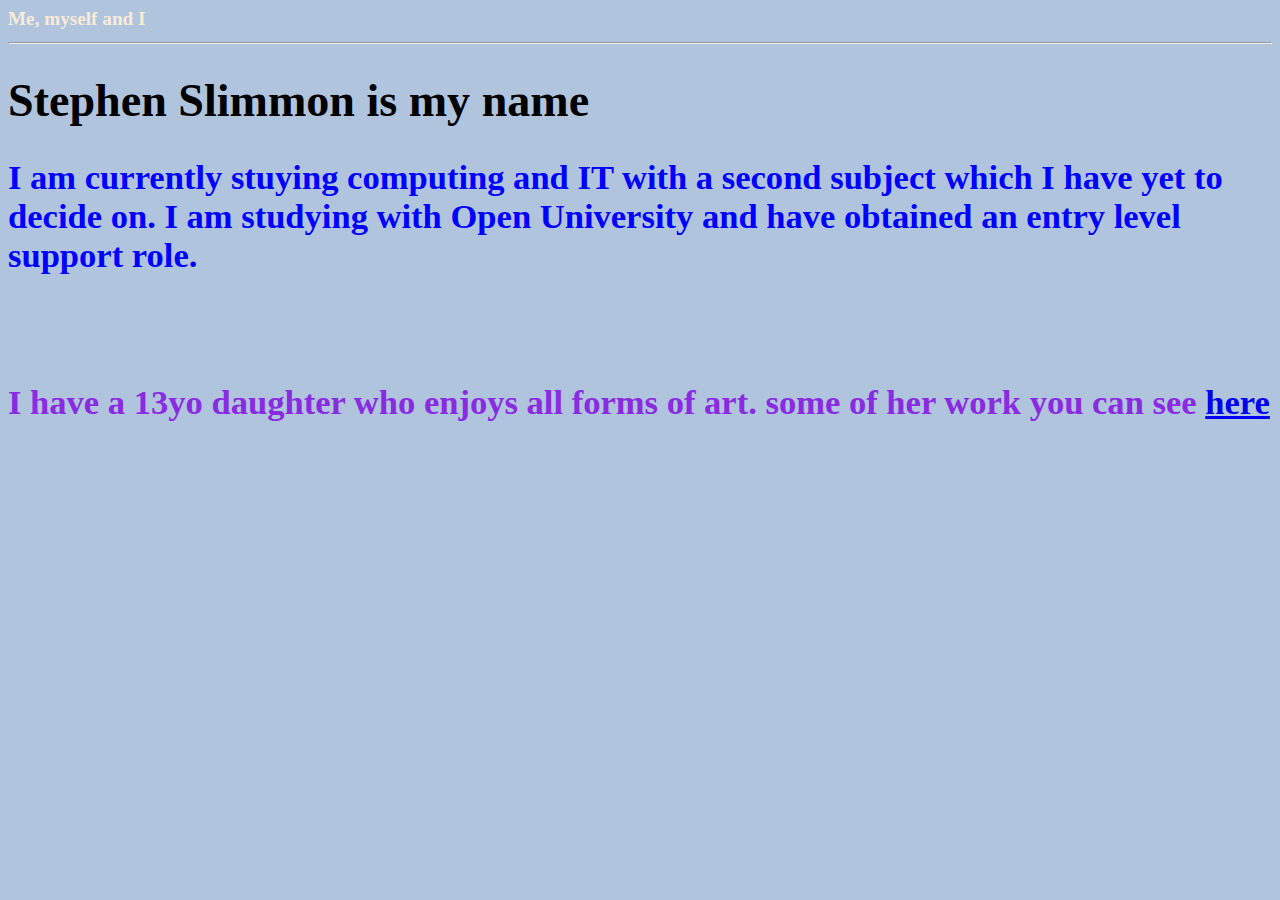
==== index.html @ f617b59f "Update index.html" ====
<html style="background-color:LightSteelBlue;">
	<head>
		<meta name="description" content="This is a website and C.V. about me."
		<title><b><big style="color:FAEBD7;">Me, myself and I</b><big/></title>
	<hr/>
	</head>
	<body>
		<header>
		<h1 style="color:Black;">Stephen Slimmon is my name</h1>
		<header/>
		<main>
		<p>
			<h2 style="color:Blue;">I am currently stuying computing and IT with a second subject which I have yet to decide on. I am studying with Open University and have obtained an entry level support role.<h2/>
			</p>
			</br>
					<p style="color:BlueViolet;">I have a 13yo daughter who enjoys all forms of art. some of her work you can see <a href="Eva's Art.html" target="_blank">here</a></p>
		<main/>
		<footer>
		<footer/>
			
	</body>
</html>
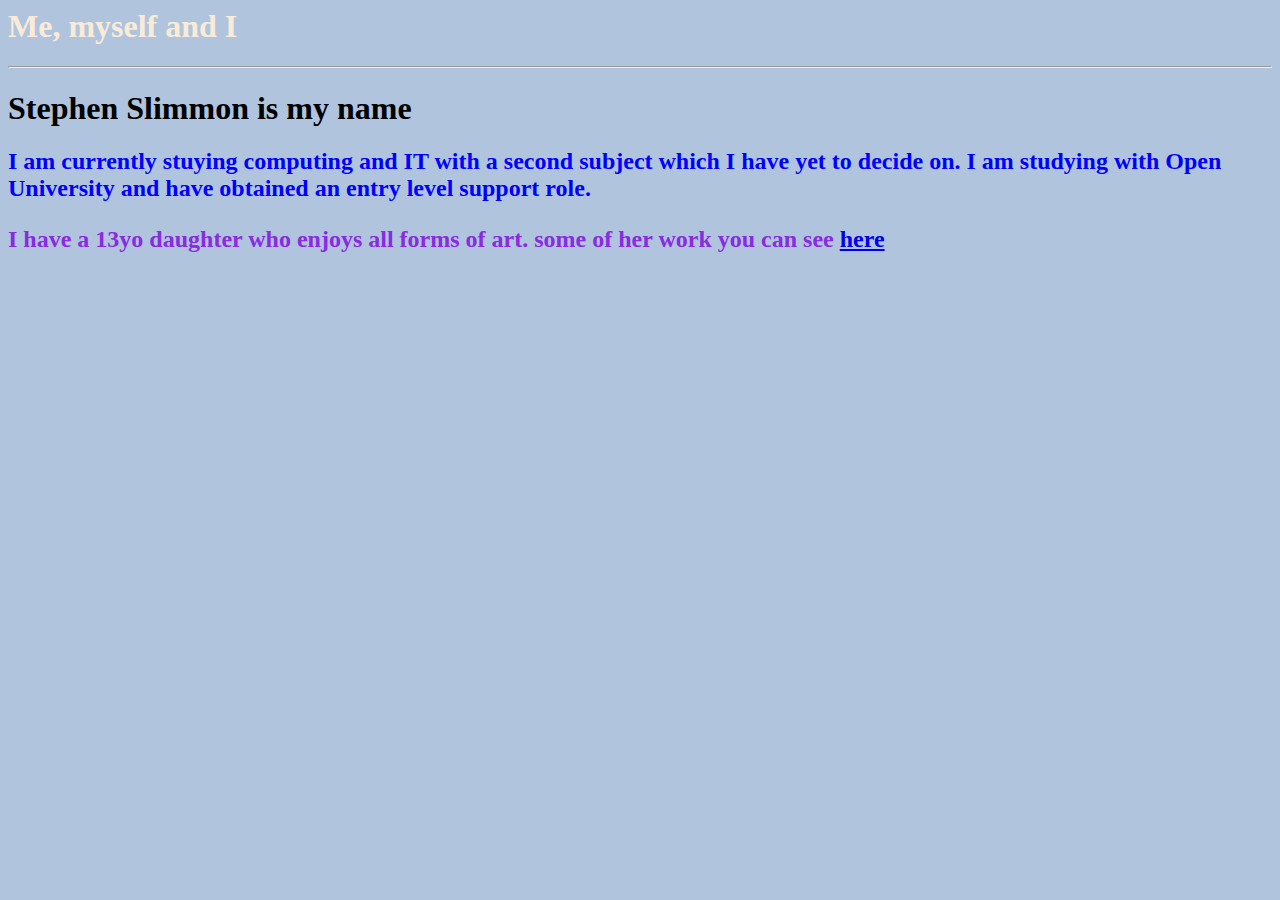
==== commit edfe86fa: "Update index.html" ====
--- a/index.html
+++ b/index.html
@@ -1,7 +1,7 @@
 <html style="background-color:LightSteelBlue;">
 	<head>
 		<meta name="description" content="This is a website and C.V. about me."
-		<title><b><big style="color:FAEBD7;">Me, myself and I</b><big/></title>
+		<title><b><h1 style="color:FAEBD7;">Me, myself and I</b></h2></title>
 	<hr/>
 	</head>
 	<body>
@@ -12,9 +12,8 @@
 		<p>
 			<h2 style="color:Blue;">I am currently stuying computing and IT with a second subject which I have yet to decide on. I am studying with Open University and have obtained an entry level support role.<h2/>
 			</p>
-			</br>
-					<p style="color:BlueViolet;">I have a 13yo daughter who enjoys all forms of art. some of her work you can see <a href="Eva's Art.html" target="_blank">here</a></p>
-		<main/>
+			<p style="color:BlueViolet;">I have a 13yo daughter who enjoys all forms of art. some of her work you can see <a href="Eva's Art.html" target="_blank">here</a></p>
+			
 		<footer>
 		<footer/>
 			
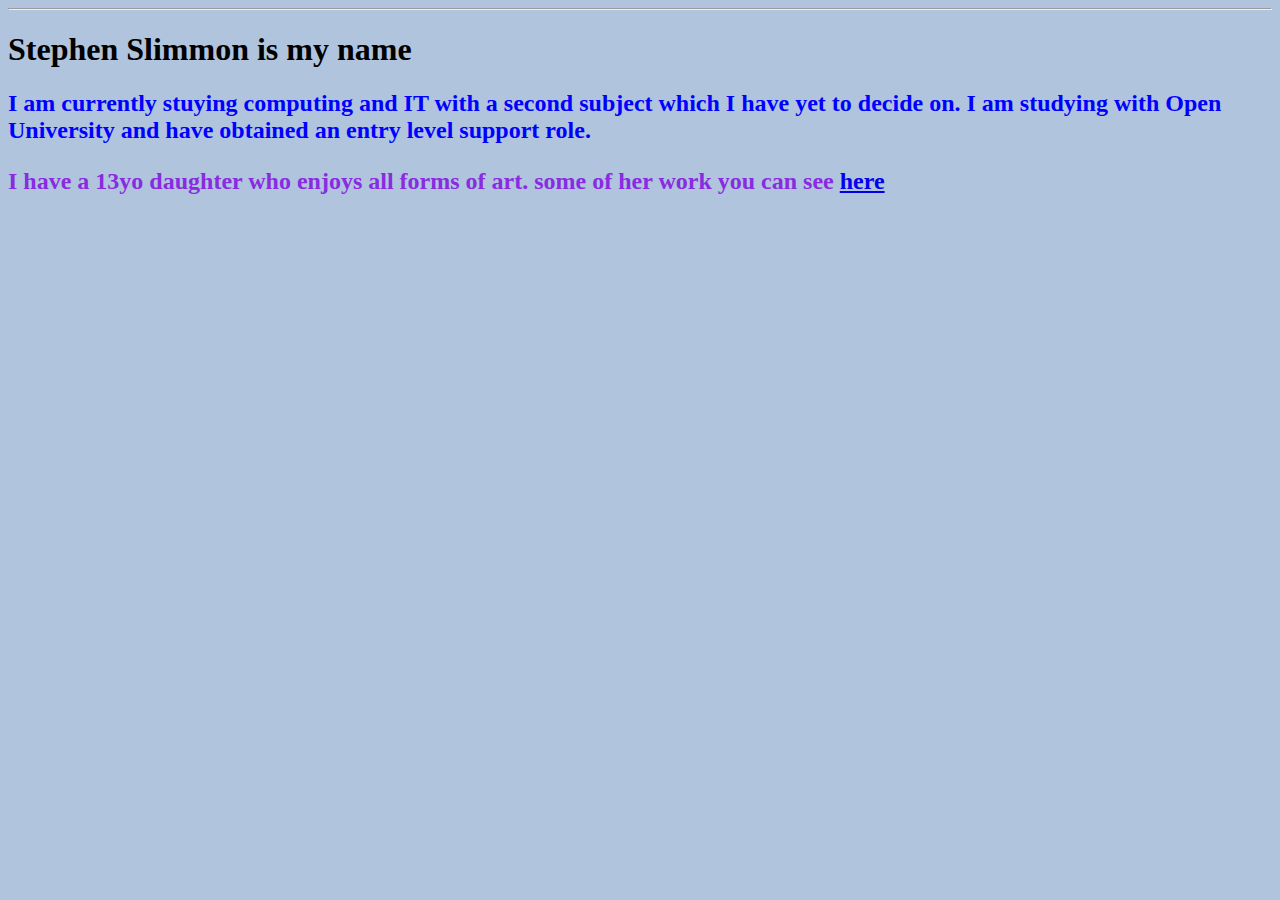
==== commit b73646c0: "Update index.html" ====
--- a/index.html
+++ b/index.html
@@ -1,13 +1,15 @@
 <html style="background-color:LightSteelBlue;">
 	<head>
-		<meta name="description" content="This is a website and C.V. about me."
-		<title><b><h1 style="color:FAEBD7;">Me, myself and I</b></h2></title>
+
+		<meta charset="UTF-8">
+		<meta name="description" content="This is a website and C.V. about me.">
+		<title><h1 style="color:FAEBD7;">Me, myself and I</h2></title>
 	<hr/>
 	</head>
 	<body>
 		<header>
 		<h1 style="color:Black;">Stephen Slimmon is my name</h1>
-		<header/>
+		</header>
 		<main>
 		<p>
 			<h2 style="color:Blue;">I am currently stuying computing and IT with a second subject which I have yet to decide on. I am studying with Open University and have obtained an entry level support role.<h2/>
@@ -15,7 +17,7 @@
 			<p style="color:BlueViolet;">I have a 13yo daughter who enjoys all forms of art. some of her work you can see <a href="Eva's Art.html" target="_blank">here</a></p>
 			
 		<footer>
-		<footer/>
+		</footer>
 			
 	</body>
 </html>
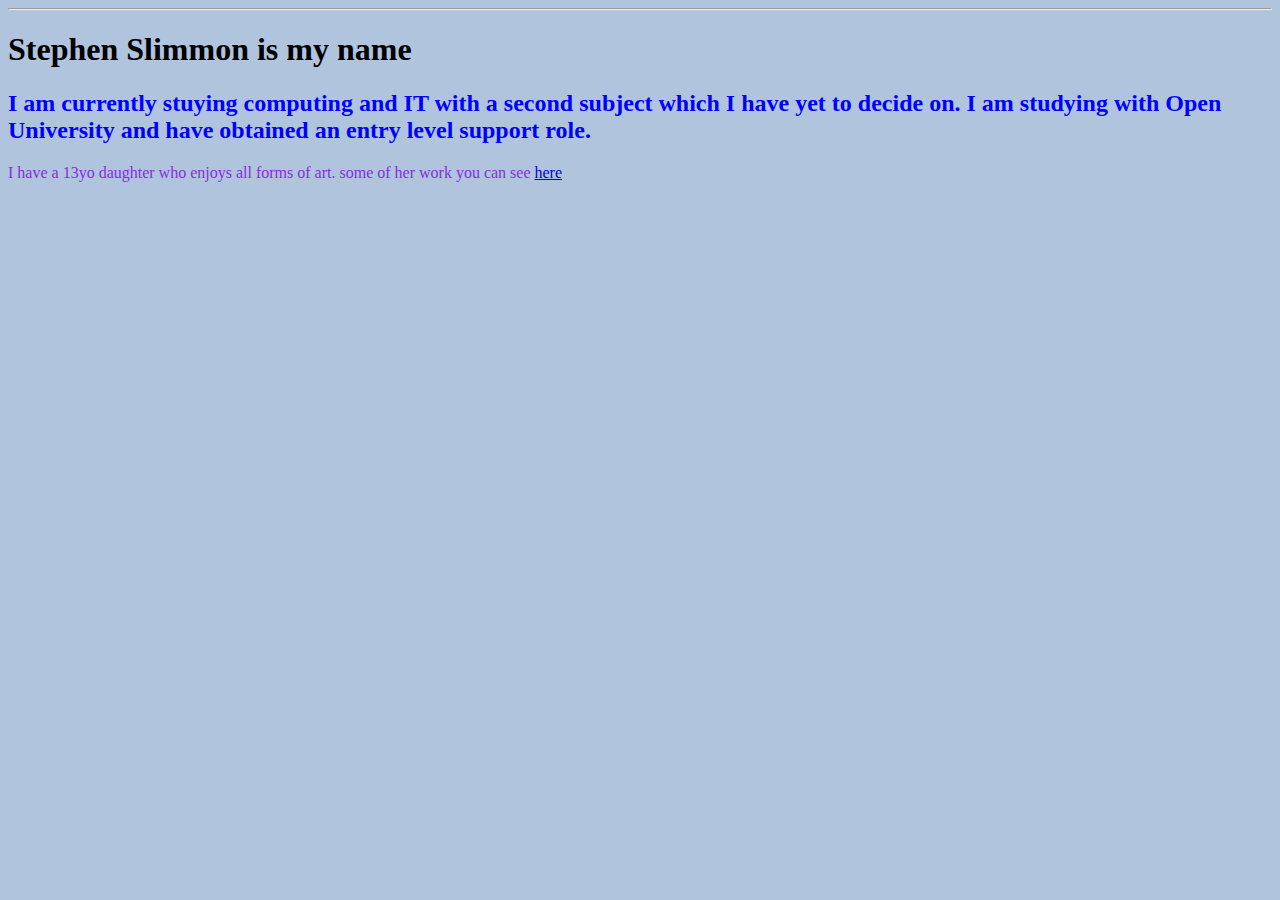
==== commit 489370e8: "Update index.html" ====
--- a/index.html
+++ b/index.html
@@ -3,7 +3,8 @@
 
 		<meta charset="UTF-8">
 		<meta name="description" content="This is a website and C.V. about me.">
-		<title><h1 style="color:FAEBD7;">Me, myself and I</h2></title>
+		<meta name="viewport" content="width=device-width, initial-scale=1.0">
+		<title><h1 style="color:FAEBD7;">Me, myself and I</h1></title>
 	<hr/>
 	</head>
 	<body>
@@ -12,7 +13,7 @@
 		</header>
 		<main>
 		<p>
-			<h2 style="color:Blue;">I am currently stuying computing and IT with a second subject which I have yet to decide on. I am studying with Open University and have obtained an entry level support role.<h2/>
+			<h2 style="color:Blue;">I am currently stuying computing and IT with a second subject which I have yet to decide on. I am studying with Open University and have obtained an entry level support role.</h2>
 			</p>
 			<p style="color:BlueViolet;">I have a 13yo daughter who enjoys all forms of art. some of her work you can see <a href="Eva's Art.html" target="_blank">here</a></p>
 			
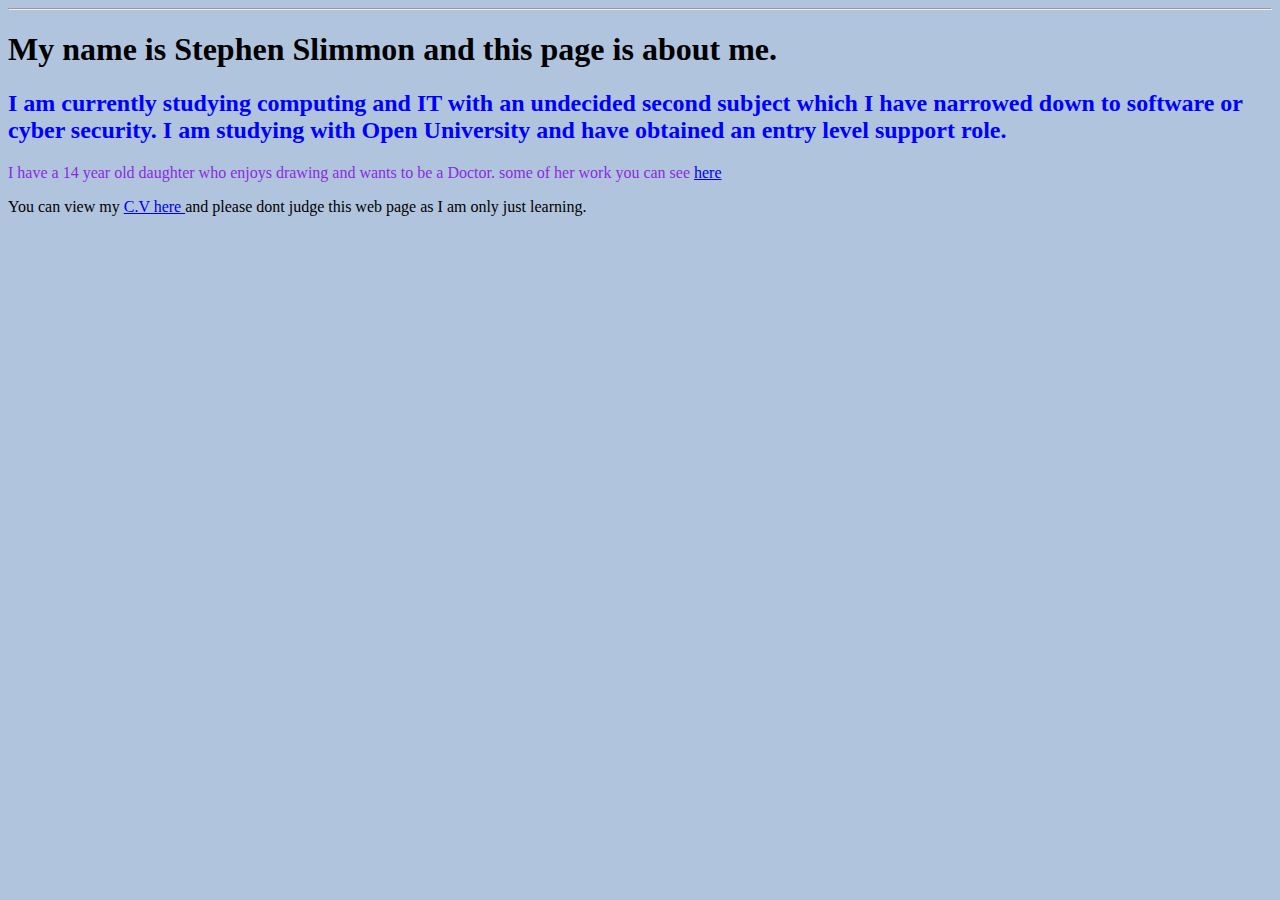
==== commit 6d738410: "cv added and update" ====
--- a/index.html
+++ b/index.html
@@ -4,18 +4,19 @@
 		<meta charset="UTF-8">
 		<meta name="description" content="This is a website and C.V. about me.">
 		<meta name="viewport" content="width=device-width, initial-scale=1.0">
-		<title><h1 style="color:FAEBD7;">Me, myself and I</h1></title>
+		<title style="color:AntiqueWhite;">Me, myself and I</title>
 	<hr/>
 	</head>
 	<body>
 		<header>
-		<h1 style="color:Black;">Stephen Slimmon is my name</h1>
+		<h1 style="color:Black;">My name is Stephen Slimmon and this page is about me.</h1>
 		</header>
 		<main>
 		<p>
-			<h2 style="color:Blue;">I am currently stuying computing and IT with a second subject which I have yet to decide on. I am studying with Open University and have obtained an entry level support role.</h2>
+			<h2 style="color:Blue;">I am currently studying computing and IT with an undecided second subject which I have narrowed down to software or cyber security. I am studying with Open University and have obtained an entry level support role.</h2>
 			</p>
-			<p style="color:BlueViolet;">I have a 13yo daughter who enjoys all forms of art. some of her work you can see <a href="Eva's Art.html" target="_blank">here</a></p>
+			<p style="color:BlueViolet;">I have a 14 year old daughter who enjoys drawing and wants to be a Doctor. some of her work you can see <a href="Eva's Art.html" target="_blank">here</a></p>
+			<p style="color: black;">You can view my <a href="Stephen Slimmon CV2022.3.docx" target="_blank">C.V here </a> and please dont judge this web page as I am only just learning.</p>
 			
 		<footer>
 		</footer>
